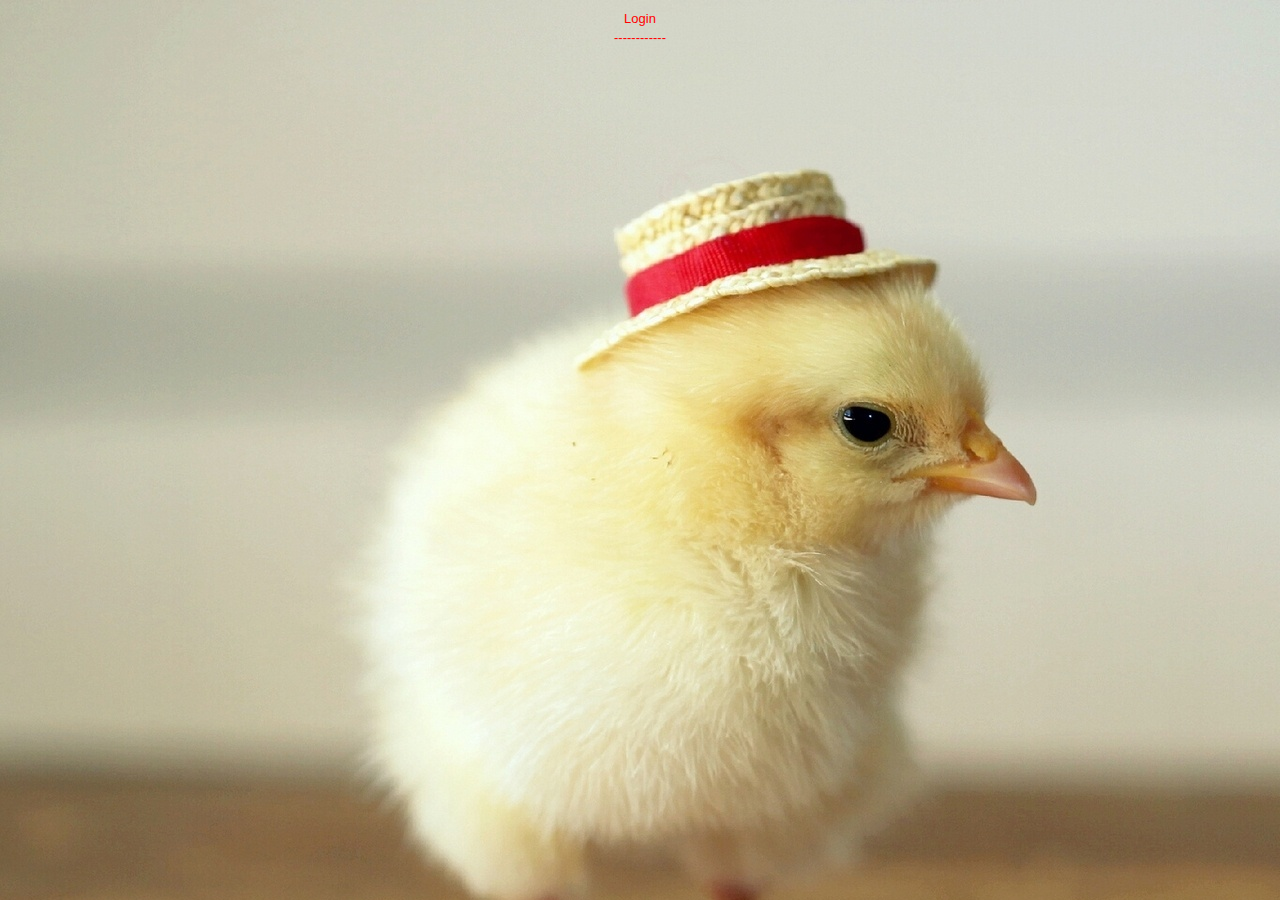
==== LoginPage.html @ af27c616 "add view pages" ====
<!DOCTYPE html>

<html lang="en">
    <head>
        <meta charset="utf-8" />
        <title></title>
         <link rel="stylesheet" type="text/css" href="LoginPage.css">
    </head>
    <body>
      <table class="center">
           <tr>
                <td colspan="2">Login</td>
           </tr>
          <tr>
              <td colspan="2">------------</td>
              
          </tr>
      </table>  
    </body>
</html>
---- LoginPage.css ----
body {
    text-align: center;
    font-style: normal;
     background-image: url("jojo.jpg");
    background-repeat: no-repeat;
}
table.center{
   margin-left: auto;
   margin-right: auto;
   color:red;
   font-size:13px;
   font-family:Arial;
}
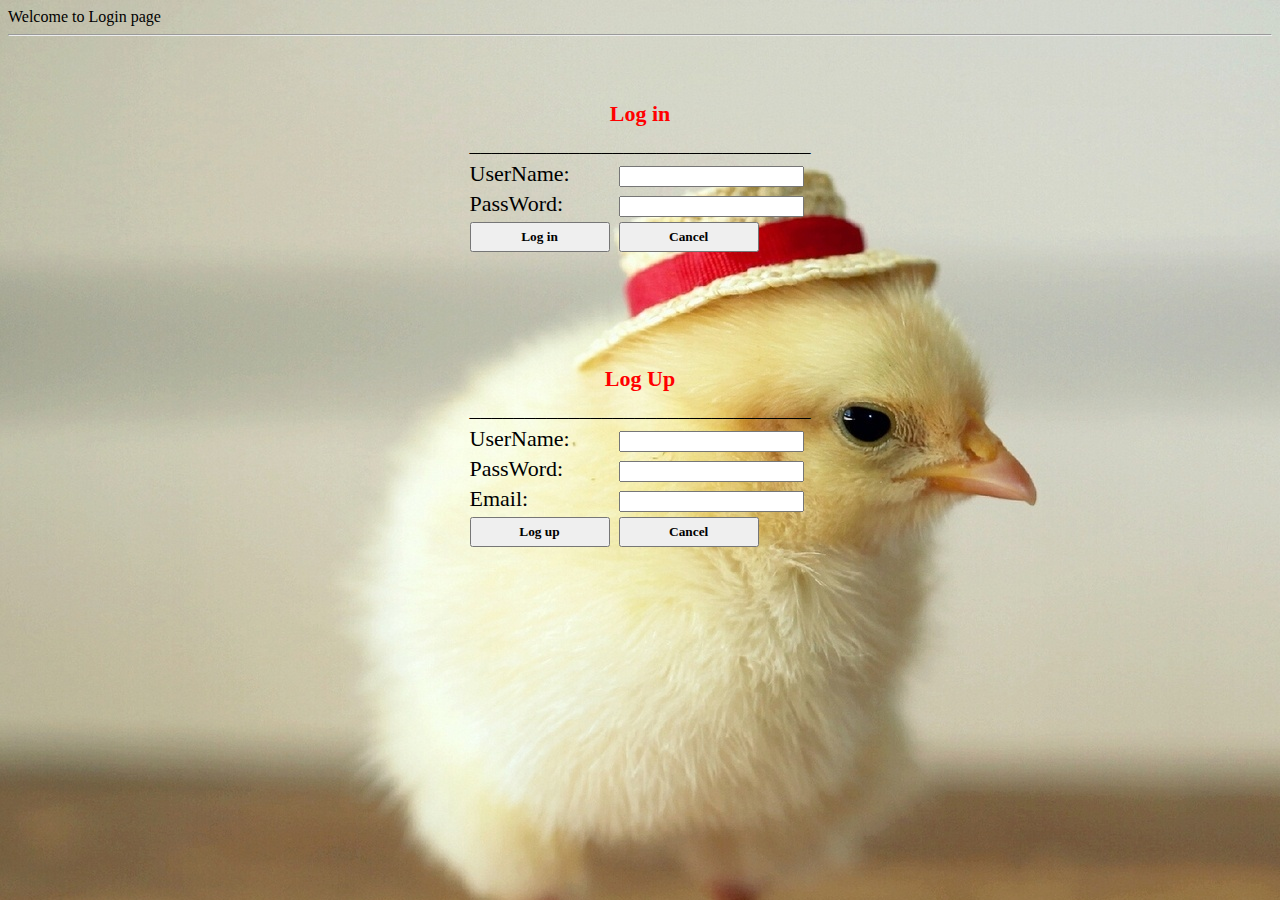
==== commit 49762418: "login Page commit" ====
--- a/LoginPage.html
+++ b/LoginPage.html
@@ -7,14 +7,63 @@
          <link rel="stylesheet" type="text/css" href="LoginPage.css">
     </head>
     <body>
+        Welcome to Login  page
+        <hr/>
+        <br/>
+        <br/>
+        <br/>
+
       <table class="center">
            <tr>
-                <td colspan="2">Login</td>
+                <th colspan="2">Log in</th>
            </tr>
           <tr>
-              <td colspan="2">------------</td>
+              <td colspan="2">_______________________________</td>              
+          </tr>
+          <tr><td>UserName: </td>
+          <td><input type="text" name="username"></td>
+          </tr>
+            
+          <tr><td>PassWord: </td>
+              <td><input type="password" name="psw"></td>       
+          </tr>
+          <tr>
               
+               <td><button type="submit" style="width:140px;height:30px"><strong>Log in</strong></button></td>
+               <td><button type="button" style="width:140px;height:30px"><strong>Cancel</strong></button></td>
           </tr>
-      </table>  
+            
+      </table> 
+        <br/>
+        <br/>
+        <br/>
+        <br/>
+        <br/>
+        <br/>
+
+        <table class="center">
+            <tr>
+                <th colspan="2">Log Up</th>
+            </tr>
+            <tr>
+              <td colspan="2">_______________________________</td>              
+          </tr>          
+            <tr><td>UserName: </td>
+            <td><input type="text" name="username"></td>
+            </tr>
+            
+            <tr><td>PassWord: </td>
+            <td><input type="password" name="psw"></td>
+            </tr>
+            
+            <tr><td>Email: </td>
+            <td><input type="text" name="email"></td>
+            </tr>
+            <tr>
+              <td><button type="button" style="width:140px;height:30px"><strong>Log up</strong></button></td>
+              <td><button type="button" style="width:140px;height:30px"><strong>Cancel</strong></button></td>
+          </tr>
+          
+        </table>
     </body>
 </html>
--- a/LoginPage.css
+++ b/LoginPage.css
@@ -1,13 +1,25 @@
 body {
-    text-align: center;
-    font-style: normal;
-     background-image: url("jojo.jpg");
+    background-image: url("jojo.jpg");
+    font-family: 'Times New Roman';
     background-repeat: no-repeat;
+}
+
+hr{
+    color: red;
+}
+th{
+    color: red;
+    text-align: center;    
+}
+td{
+    
+}
+button{
+    font-family: 'Times New Roman';        
 }
 table.center{
    margin-left: auto;
    margin-right: auto;
-   color:red;
-   font-size:13px;
-   font-family:Arial;
+   font-size:22px;
+   font-family:Times New Roman;
 }
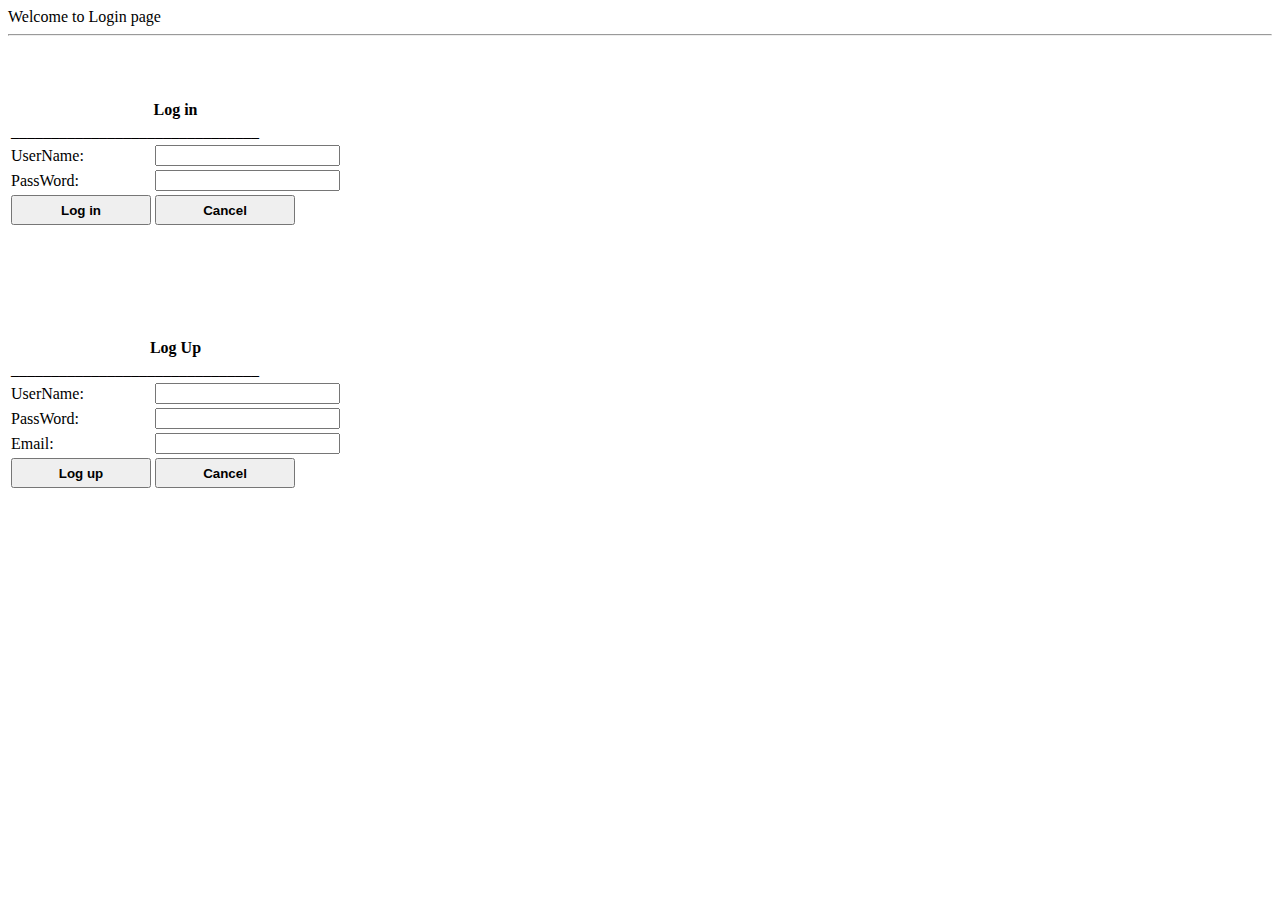
==== commit 43af9eb3: "Login Success" ====
--- a/LoginPage.html
+++ b/LoginPage.html
@@ -4,7 +4,6 @@
     <head>
         <meta charset="utf-8" />
         <title></title>
-         <link rel="stylesheet" type="text/css" href="LoginPage.css">
     </head>
     <body>
         Welcome to Login  page
